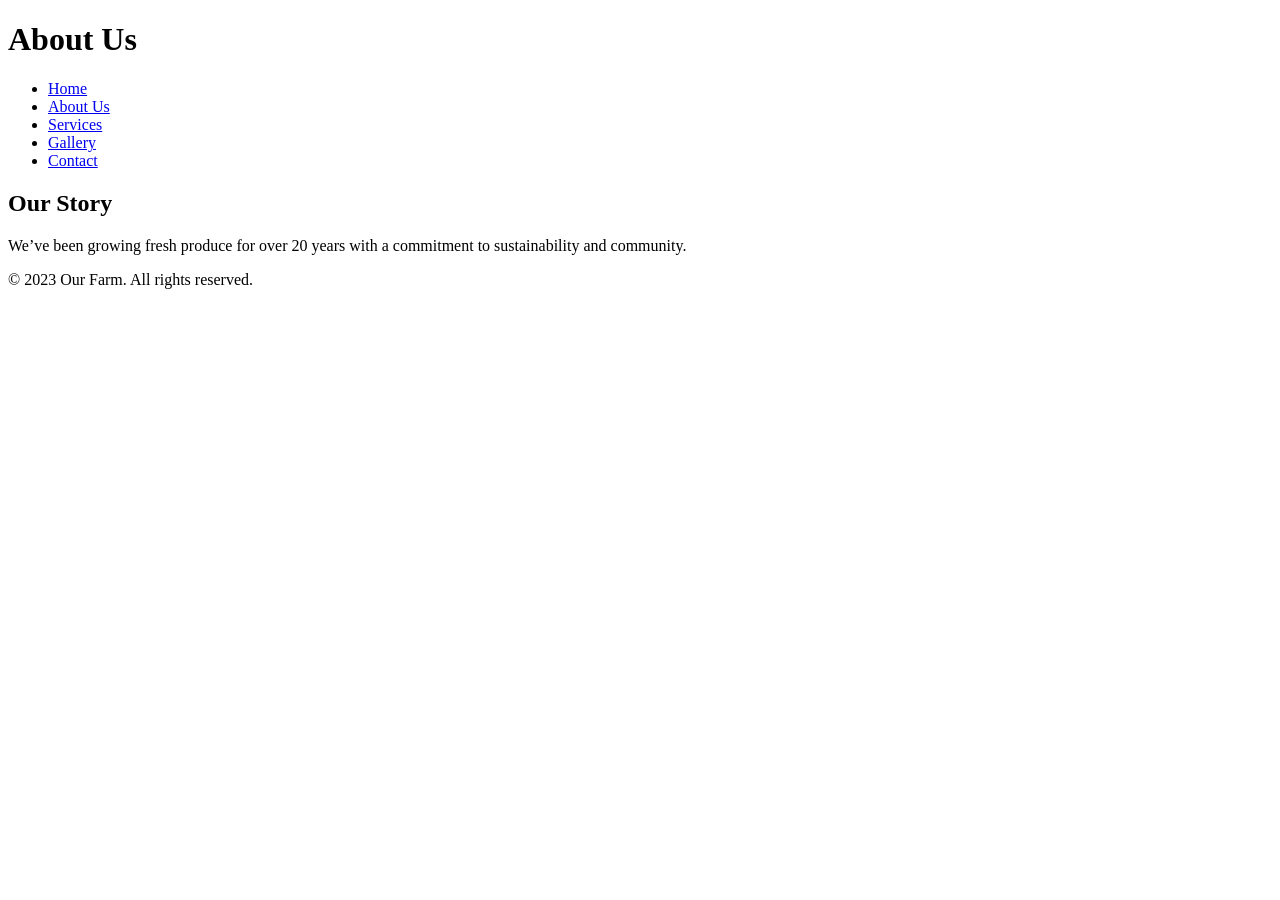
==== about.html @ c6af226e "initial comit" ====
<!DOCTYPE html>
<html lang="en">
<head>
    <meta charset="UTF-8">
    <meta name="viewport" content="width=device-width, initial-scale=1.0">
    <title>About Us - Our Farm</title>
    <link rel="stylesheet" href="styles.css">
</head>
<body>
    <header>
        <h1>About Us</h1>
        <nav>
            <ul>
                <li><a href="index.html">Home</a></li>
                <li><a href="about.html">About Us</a></li>
                <li><a href="services.html">Services</a></li>
                <li><a href="gallery.html">Gallery</a></li>
                <li><a href="contact.html">Contact</a></li>
            </ul>
        </nav>
    </header>
    <main>
        <h2>Our Story</h2>
        <p>We’ve been growing fresh produce for over 20 years with a commitment to sustainability and community.</p>
    </main>
    <footer>
        <p>&copy; 2023 Our Farm. All rights reserved.</p>
    </footer>
</body>
</html>
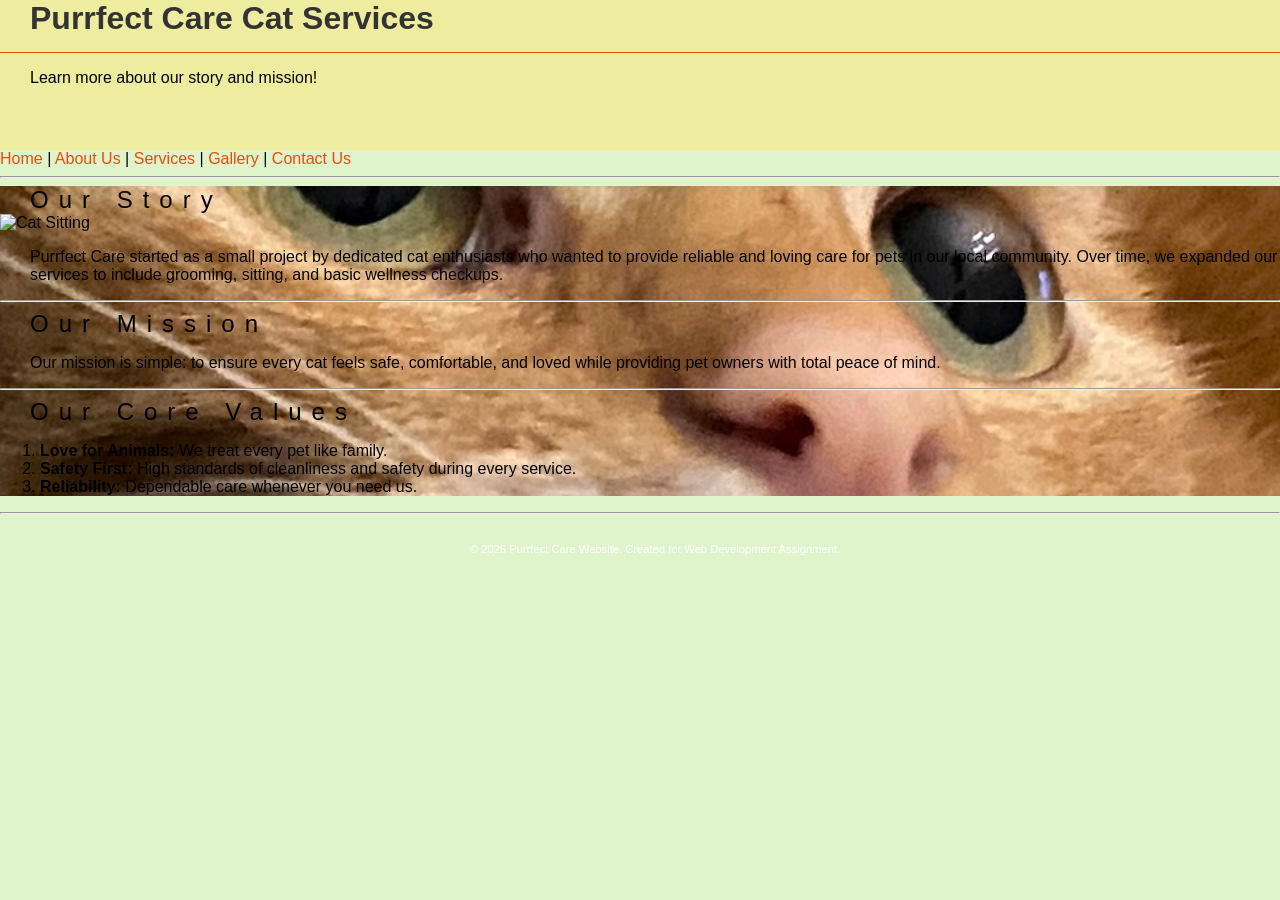
==== commit 45f0f4d4: "Initial project files" ====
--- a/about.html
+++ b/about.html
@@ -3,28 +3,61 @@
 <head>
     <meta charset="UTF-8">
     <meta name="viewport" content="width=device-width, initial-scale=1.0">
-    <title>About Us - Our Farm</title>
+    <title>Purrfect Care - About Us</title>
     <link rel="stylesheet" href="styles.css">
 </head>
 <body>
+
+    <!-- Header Section -->
     <header>
-        <h1>About Us</h1>
-        <nav>
-            <ul>
-                <li><a href="index.html">Home</a></li>
-                <li><a href="about.html">About Us</a></li>
-                <li><a href="services.html">Services</a></li>
-                <li><a href="gallery.html">Gallery</a></li>
-                <li><a href="contact.html">Contact</a></li>
-            </ul>
-        </nav>
+        <h1>Purrfect Care Cat Services</h1>
+        <p>Learn more about our story and mission!</p>
     </header>
+
+    <!-- Navigation Bar -->
+    <nav>
+        <a href="index.html">Home</a> | 
+        <a href="about.html">About Us</a> | 
+        <a href="services.html">Services</a> | 
+        <a href="gallery.html">Gallery</a> | 
+        <a href="contact.html">Contact Us</a>
+    </nav>
+
+    <hr>
+
+    <!-- Main Content -->
     <main>
-        <h2>Our Story</h2>
-        <p>We’ve been growing fresh produce for over 20 years with a commitment to sustainability and community.</p>
+        <section>
+            <h2>Our Story</h2>
+            <img src="https://images.unsplash.com/photo-1573865526739-10659fec78a5?auto=format&fit=crop&w=500&q=80" alt="Cat Sitting" width="400">
+            <p>Purrfect Care started as a small project by dedicated cat enthusiasts who wanted to provide reliable and loving care for pets in our local community. Over time, we expanded our services to include grooming, sitting, and basic wellness checkups.</p>
+        </section>
+
+        <hr>
+
+        <section>
+            <h2>Our Mission</h2>
+            <p>Our mission is simple: to ensure every cat feels safe, comfortable, and loved while providing pet owners with total peace of mind.</p>
+        </section>
+
+        <hr>
+
+        <section>
+            <h2>Our Core Values</h2>
+            <ol>
+                <li><strong>Love for Animals:</strong> We treat every pet like family.</li>
+                <li><strong>Safety First:</strong> High standards of cleanliness and safety during every service.</li>
+                <li><strong>Reliability:</strong> Dependable care whenever you need us.</li>
+            </ol>
+        </section>
     </main>
+
+    <hr>
+
+    <!-- Footer -->
     <footer>
-        <p>&copy; 2023 Our Farm. All rights reserved.</p>
+        <p>&copy; 2026 Purrfect Care Website. Created for Web Development Assignment.</p>
     </footer>
+
 </body>
-</html>
+</html>
--- a/styles.css
+++ b/styles.css
@@ -0,0 +1,222 @@
+body {
+    background-color: #e0f4cc;
+    margin: 0px;
+    font-family: Arial, Helvetica, sans-serif;
+}
+
+#wrapper {
+    width: 960px;
+    background-color: #f9db89;
+    margin-left: auto;
+    margin-right: auto;
+}
+
+header {
+    background-color: #eeed9f;
+    height: 150px;
+    position: relative;
+}
+
+header img {
+    width: 100px;
+    position: absolute;
+    top: 10px;
+    left: 10px;
+}
+
+#topLinks {
+    position: absolute;
+    width: 500px;
+    top: 100px;
+    right: 10px;
+}
+
+#topLinks li {
+    display: inline-block;
+    padding-left: 10px;
+    padding-right: 10px;
+}
+
+/* Pseudo-classes for links */
+a:link {
+    color: #ee4a09;
+    text-decoration: none;
+}
+
+a:visited {
+    color: #f89279;
+}
+
+a:hover {
+    color: #9ace4d;
+}
+
+a:active {
+    color: #ff5722;
+}
+
+.currentPage {
+    color: #ee4a09;
+    border-bottom: solid thin #ee4a09;
+}
+
+.clearFix {
+    clear: both;
+}
+
+main {
+    background-image: url(_images/mog-hub_hero-shot.jpg);
+    background-size: cover;
+    background-position: center;
+}
+
+#homeInfo {
+    /* Adjusted opacity to 0.85 so the background box is clearer and text is easily readable */
+    background-color: rgba(255, 255, 255, 0.85); 
+    width: 100%;
+    padding-top: 15px;
+    padding-bottom: 20px;
+    box-sizing: border-box;
+}
+
+h1 {
+    font-size: 2em;
+    color: #333333; /* Darkened slightly for contrast against the lighter box */
+    padding-left: 30px;
+    border-bottom: solid thin #ee4a09;
+    padding-bottom: 15px;
+    margin: 0%;
+}
+
+h2 {
+    font-size: 1.5em;
+    font-weight: lighter;
+    letter-spacing: 10px;
+    margin: 0px;
+    padding-left: 30px;
+}
+
+p {
+    font-size: 1em;
+    padding-left: 30px;
+}
+
+footer {
+    text-align: center;
+    color: white;
+    font-size: 0.7em;
+    padding-top: 10px;
+    padding-bottom: 5px;
+}
+
+#bottomLinks ul {
+    padding-left: 0px;
+    list-style: none;
+}
+
+#bottomLinks li {
+    display: inline-block;
+    padding-left: 5px;
+    padding-right: 5px;
+}
+
+#bookings, #volunteer, #gallery, #membership {
+    background-image: none;
+    padding-left: 25px;
+}
+
+#col1, #col2, #col3 {
+    width: 300px;
+    float: left;
+    text-align: center;
+    box-sizing: border-box;
+}
+
+#bookings img, #volunteer img {
+    width: 40px;
+}
+
+#bookings h2, #volunteer h2, #membership h2 {
+    font-size: 1.5em;
+    letter-spacing: normal;
+    text-align: left;
+}
+
+#bookings p, #volunteer p {
+    font-size: 0.8em;
+    text-align: left;
+}
+
+#membership #col1, #membership #col3 {
+    display: none;
+}
+
+#membership #col2 {
+    float: none;
+    padding-left: 145px;
+}
+
+/* =========================================
+   RESPONSIVE DESIGN: MOBILE & TABLET 
+   ========================================= */
+@media only screen and (max-width: 960px) {
+
+    #wrapper {
+      width: 100%;
+      max-width: 360px;
+    }
+
+    header {
+        height: 375px;
+    }
+
+    header img {
+        left: 50%;
+        transform: translateX(-50%);
+    }
+
+    #topLinks {
+        position: static;
+        width: 100%;
+        text-align: center;
+        margin-top: 130px;
+    }
+
+    #topLinks li {
+        display: block;
+        padding-bottom: 10px;
+        padding-top: 10px;
+    }
+
+    #homeInfo {
+        padding-right: 0px;
+        width: 100%;
+        box-sizing: border-box;
+    }
+
+    #bottomLinks ul {
+        padding-left: 0px;
+    }
+
+    footer p {
+        padding-left: 0px;
+        text-align: center;
+    }
+
+    #membership #col2 {
+        padding-left: 0px;
+        text-align: center;
+    }
+
+    iframe {
+        width: 100%;
+        max-width: 320px;
+    }
+
+    #col1, #col2, #col3 {
+        width: 100%;
+        float: none;
+        padding: 0 15px;
+        box-sizing: border-box;
+    }
+}
